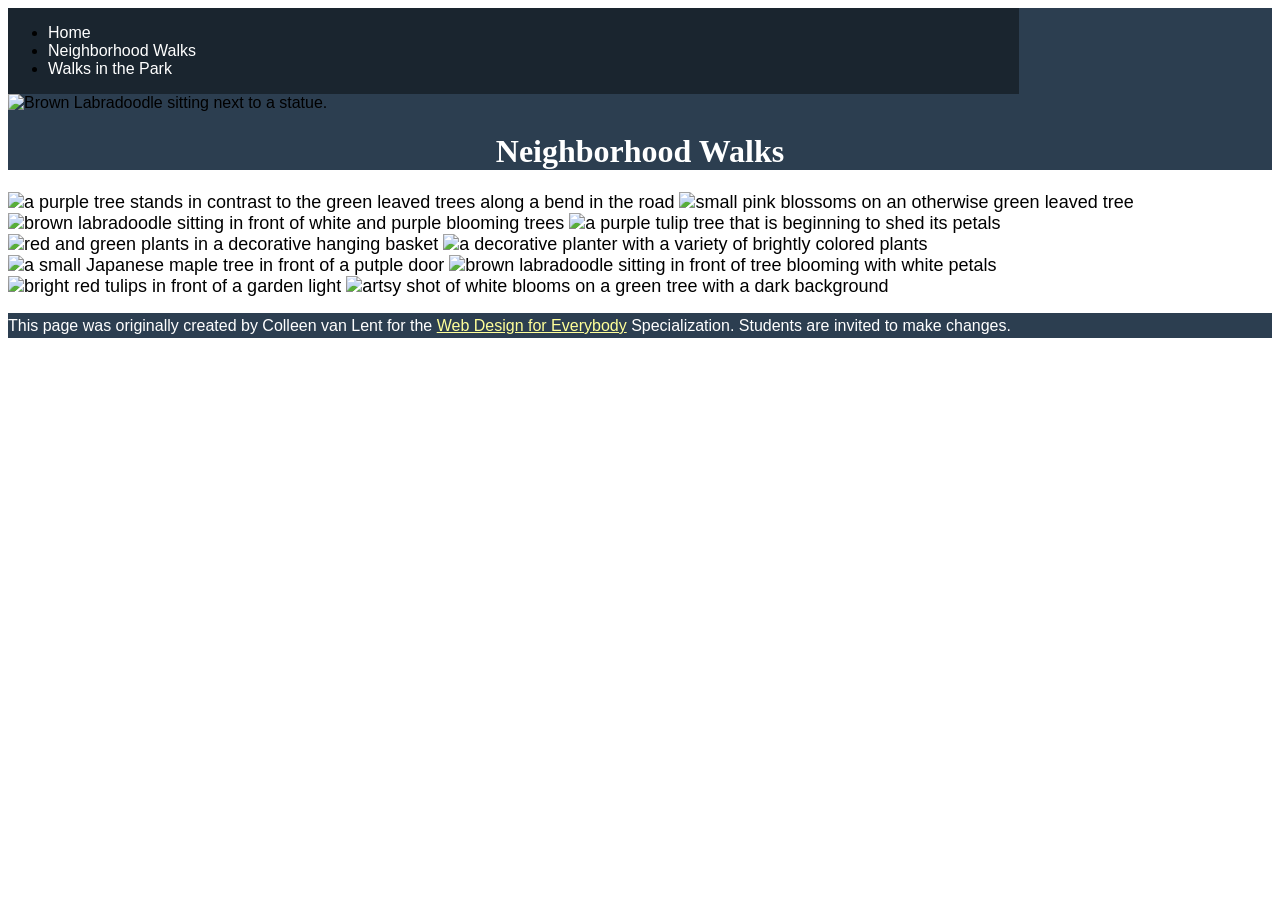
==== CSS-week2-HW2/neighborhood.html @ 4a14ae0d "Add files via upload" ====
<!DOCTYPE html>
<html lang="en">

<head>
  <meta charset="utf-8">
  <meta name="viewport" content="width=device-width">
  <title>Neighborhood Walk</title>
  <link rel="stylesheet" href="css/styles.css">
</head>

<body>
  <header>
    <nav>
      <ul>
        <li><a href="index.html">Home</a></li>
        <li><a href="neighborhood.html">Neighborhood Walks</a></li>
        <li><a href="parks.html">Walks in the Park</a></li>
      </ul>
    </nav>
    <img src="images/BaconGallupPark.jpg" width="200" alt="Brown Labradoodle sitting next to a statue.">
    <h1>Neighborhood Walks</h1>
  </header>
  <main>
    <div>
      <img src="images/bend_in_the_road.png"
        alt="a purple tree stands in contrast to the green leaved trees along a bend in the road" width="100">
      <img src="images/pink_blossoms.png" alt="small pink blossoms on an otherwise green leaved tree" width="100">
      <img src="images/blooming_trees.png" alt="brown labradoodle sitting in front of white and purple blooming  trees"
        width="100">
      <img src="images/falling_petals.png" alt="a purple tulip tree that is beginning to shed its petals" width="100">
      <img src="images/hanging_plants.png" alt="red and green plants in a decorative hanging basket" width="100">
      <img src="images/potted_plants.png" alt="a decorative planter with a variety of brightly colored plants "
        width="100">
      <img src="images/red_maple.png" alt="a small Japanese maple tree in front of a putple door" width="100">
      <img src="images/tree_with_white_blooms.png"
        alt="brown labradoodle sitting in front of tree blooming with white petals" width="100">
      <img src="images/tulips.png" alt="bright red tulips in front of a garden light" width="100">
      <img src="images/white_buds_on_tree.png" alt="artsy shot of white blooms on a green tree with a dark background"
        width="100">
    </div>
  </main>
  <footer>
    <p>This page was originally created by Colleen van Lent for the <a
        href="https://www.coursera.org/specializations/web-design"> Web Design for Everybody</a> Specialization.
      Students are invited to make changes.</p>
  </footer>

</body>

</html>
---- CSS-week2-HW2/css/styles.css ----
body {
    font-family: Arial, sans-serif;
    font-size: 16px;
    color: #000000;
}

.skip {
    position: absolute;
    left: -9999px;
}

.skip:focus {
    position: static;
    display: block;
    background-color: #000000;
    color: #ffffff;
    padding: 10px;
}

header {
    background-color: #2c3e50;
}

/* li styling commented out as per instructions */
/*
li {
    display: inline-block;
    width: 100px;
}
*/

nav {
    display: inline-block;
    width: 80%;
    background-color: #1a252f;
}

nav img {
    width: 10%;
}

nav a {
    color: #ffffff;
    text-decoration: none;
}

main {
    background-color: #ffffff;
    font-size: 18px;
    color: #000000;
}

main a {
    color: #0000cc;
}

.grid {
    display: grid;
    grid-template-columns: 40% 40%;
    justify-content: center;
    align-items: start;
    row-gap: 20px;
}

.grid img {
    width: 100%;
}

.flex {
    display: flex;
    flex-wrap: wrap;
    justify-content: center;
}

footer {
    background-color: #2c3e50;
    color: #ffffff;
}

footer p {
    color: #ffffff;
}

footer a {
    color: #ffff99;
    text-decoration: underline;
}

h1 {
    text-align: center;
    font-family: Georgia, serif;
    color: #ffffff;
}

p {
    line-height: 1.6;
    color: #000000;
}

a {
    color: #0000cc;
}
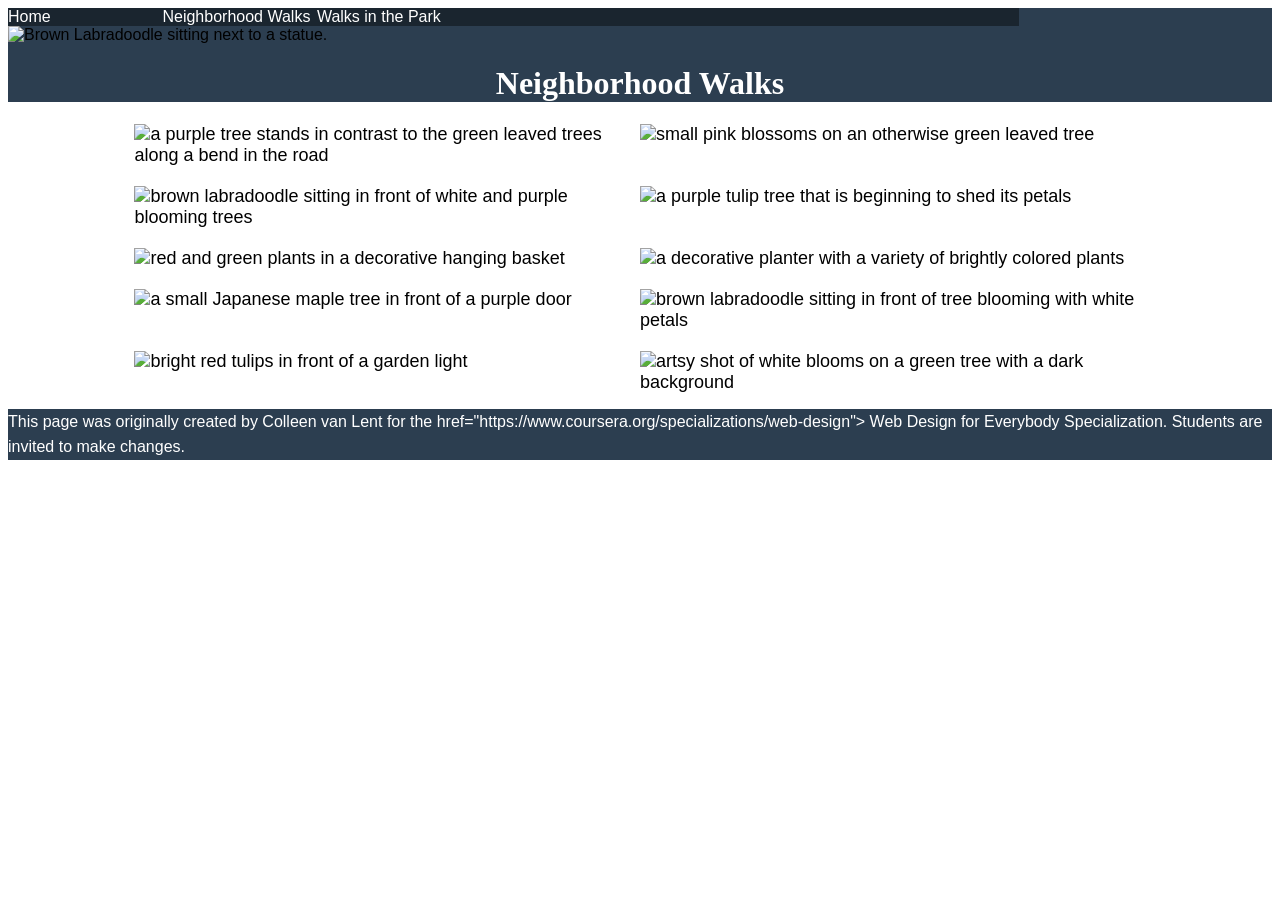
==== commit 09c38e71: "Update neighborhood.html" ====
--- a/CSS-week2-HW2/neighborhood.html
+++ b/CSS-week2-HW2/neighborhood.html
@@ -1,14 +1,13 @@
 <!DOCTYPE html>
 <html lang="en">
-
 <head>
   <meta charset="utf-8">
   <meta name="viewport" content="width=device-width">
   <title>Neighborhood Walk</title>
   <link rel="stylesheet" href="css/styles.css">
 </head>
-
 <body>
+  <a href="#main-content" class="skip">Skip to Main Content</a>
   <header>
     <nav>
       <ul>
@@ -17,34 +16,29 @@
         <li><a href="parks.html">Walks in the Park</a></li>
       </ul>
     </nav>
-    <img src="images/BaconGallupPark.jpg" width="200" alt="Brown Labradoodle sitting next to a statue.">
+    <img src="../CSS-week1-HW1/images/BaconGallupPark.jpg" width="200" alt="Brown Labradoodle sitting next to a statue.">
     <h1>Neighborhood Walks</h1>
   </header>
-  <main>
-    <div>
-      <img src="images/bend_in_the_road.png"
-        alt="a purple tree stands in contrast to the green leaved trees along a bend in the road" width="100">
-      <img src="images/pink_blossoms.png" alt="small pink blossoms on an otherwise green leaved tree" width="100">
-      <img src="images/blooming_trees.png" alt="brown labradoodle sitting in front of white and purple blooming  trees"
-        width="100">
-      <img src="images/falling_petals.png" alt="a purple tulip tree that is beginning to shed its petals" width="100">
-      <img src="images/hanging_plants.png" alt="red and green plants in a decorative hanging basket" width="100">
-      <img src="images/potted_plants.png" alt="a decorative planter with a variety of brightly colored plants "
-        width="100">
-      <img src="images/red_maple.png" alt="a small Japanese maple tree in front of a putple door" width="100">
-      <img src="images/tree_with_white_blooms.png"
-        alt="brown labradoodle sitting in front of tree blooming with white petals" width="100">
-      <img src="images/tulips.png" alt="bright red tulips in front of a garden light" width="100">
-      <img src="images/white_buds_on_tree.png" alt="artsy shot of white blooms on a green tree with a dark background"
-        width="100">
+  <main id="main-content">
+    <div class="grid">
+      <img src="../CSS-week1-HW1/images/bend_in_the_road.png"
+        alt="a purple tree stands in contrast to the green leaved trees along a bend in the road">
+      <img src="../CSS-week1-HW1/images/pink_blossoms.png" alt="small pink blossoms on an otherwise green leaved tree">
+      <img src="../CSS-week1-HW1/images/blooming_trees.png" alt="brown labradoodle sitting in front of white and purple blooming trees">
+      <img src="../CSS-week1-HW1/images/falling_petals.png" alt="a purple tulip tree that is beginning to shed its petals">
+      <img src="../CSS-week1-HW1/images/hanging_plants.png" alt="red and green plants in a decorative hanging basket">
+      <img src="../CSS-week1-HW1/images/potted_plants.png" alt="a decorative planter with a variety of brightly colored plants">
+      <img src="../CSS-week1-HW1/images/red_maple.png" alt="a small Japanese maple tree in front of a purple door">
+      <img src="../CSS-week1-HW1/images/tree_with_white_blooms.png"
+        alt="brown labradoodle sitting in front of tree blooming with white petals">
+      <img src="../CSS-week1-HW1/images/tulips.png" alt="bright red tulips in front of a garden light">
+      <img src="../CSS-week1-HW1/images/white_buds_on_tree.png" alt="artsy shot of white blooms on a green tree with a dark background">
     </div>
   </main>
   <footer>
-    <p>This page was originally created by Colleen van Lent for the <a
+    <p>This page was originally created by Colleen van Lent for the 
         href="https://www.coursera.org/specializations/web-design"> Web Design for Everybody</a> Specialization.
       Students are invited to make changes.</p>
   </footer>
-
 </body>
-
 </html>
--- a/CSS-week2-HW2/css/styles.css
+++ b/CSS-week2-HW2/css/styles.css
@@ -42,6 +42,17 @@
 nav a {
     color: #ffffff;
     text-decoration: none;
+}
+
+nav ul {
+    list-style: none;
+    padding: 0;
+    margin: 0;
+}
+
+nav li {
+    display: inline-block;
+    width: 150px;
 }
 
 main {
